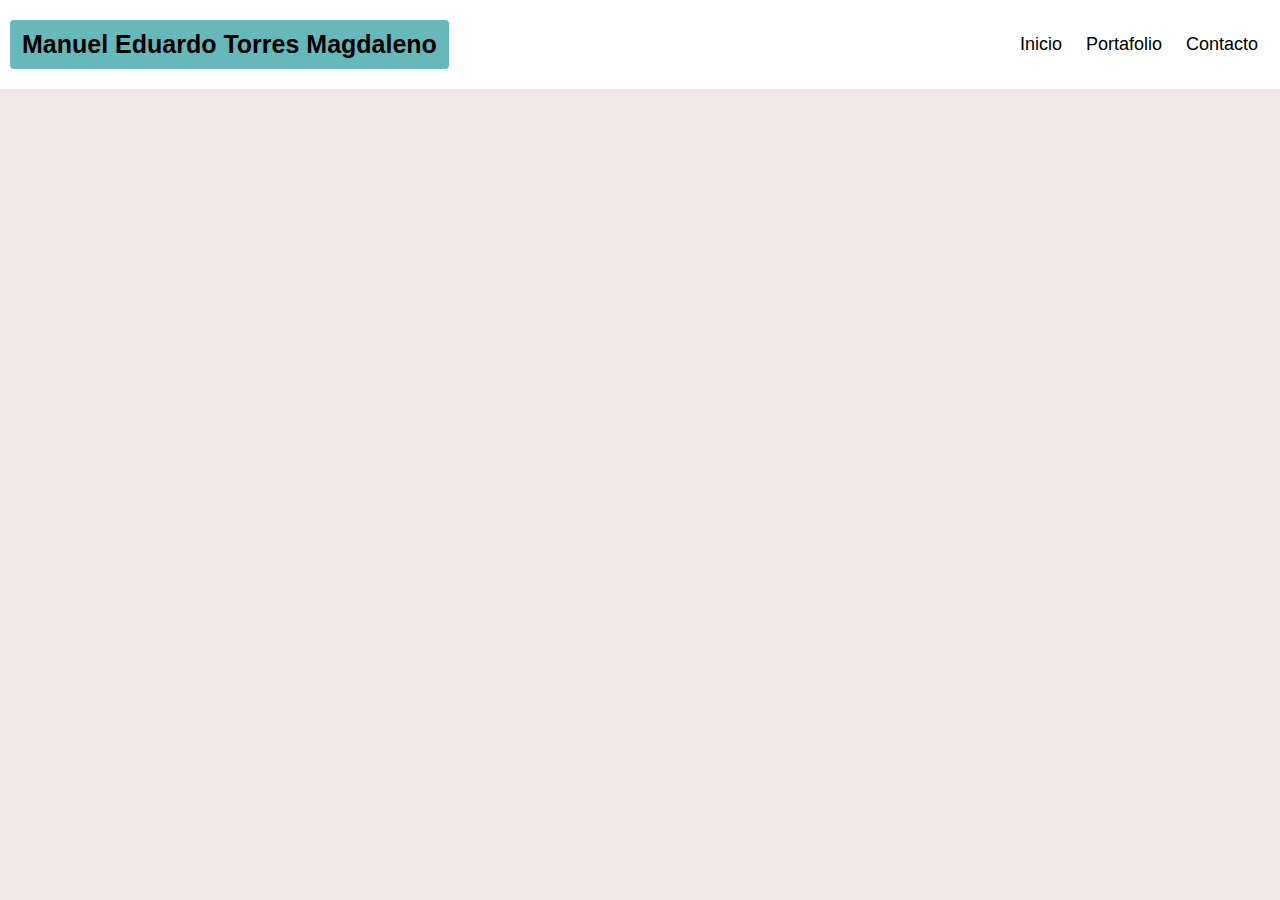
==== portfolio.html @ d2f17441 "Pagina de inicio terminada" ====
<!DOCTYPE html>
<html lang="es">
<head>
	<title>Portafolio profesional</title>
	<meta charset="utf-8">
	<meta name="viewport" content="width=device-width, initial-scale=1.0" />

	<!-- Estilos css -->
	<link rel="stylesheet" type="text/css" href="assets/css/style.css">
</head>
<body>
    
    <div class="header">
		<a href="index.html" class="persona">Manuel Eduardo Torres Magdaleno</a>
		<div class="header-right">
		  <a href="index.html">Inicio</a>
		  <a href="portfolio.html">Portafolio</a>
		  <a href="contact.html">Contacto</a>
		</div>
	  </div>

	  <main></main>
	  
</body>
</html>
---- assets/css/style.css ----
html{
    font-family: Arial, Helvetica, sans-serif;
	box-sizing: border-box;
}

body {
    margin: auto;
    font-family: Arial, Helvetica, sans-serif;
    line-height: 1.7;
    background-color: rgb(238, 232, 232);
}

.titulo-acerca {
	content: "";
	display: block;
  width: auto;
  margin-top: auto;
  padding-left: 2%;
  margin-bottom: auto;
  margin-top: auto;
  border-bottom-style: solid;
  border-bottom-width: auto;
  border-color: darkgrey;

}

.imagen-portafolio {
  float: left;

}

img {
  display: block;
  margin-left: auto;
  margin-right: 1rem;
  padding-left: 1.5rem;
  padding-top: 1.5rem;
  padding-right: 1.5rem;
  width: 17%;
}

p {
  font-family: sans-serif;
  margin-right: 0.5rem;
  margin-left: 0.5rem;
}

h3 {
  margin-left: 0.5rem;
}

.header {
    overflow: hidden;
    background-color: #ffffff;
    padding: 20px 10px;
  }
  
  .header a {
    float: left;
    color: black;
    text-align: center;
    padding: 12px;
    text-decoration: none;
    font-size: 18px; 
    line-height: 25px;
    border-radius: 4px;
  }
  
  .header a.persona {
    font-size: 25px;
    font-weight: bold;
    background-color: rgb(103, 184, 187);
  }
  
  .header a:hover {
    background-color: #ddd;
    color: black;
  }
  
  .header-right {
    float: right;
  }
  
  @media screen and (max-width: 500px) {
    .header a {
      float: none;
      display: block;
      text-align: left;
    }
    
    .header-right {
      float: none;
    }
  }
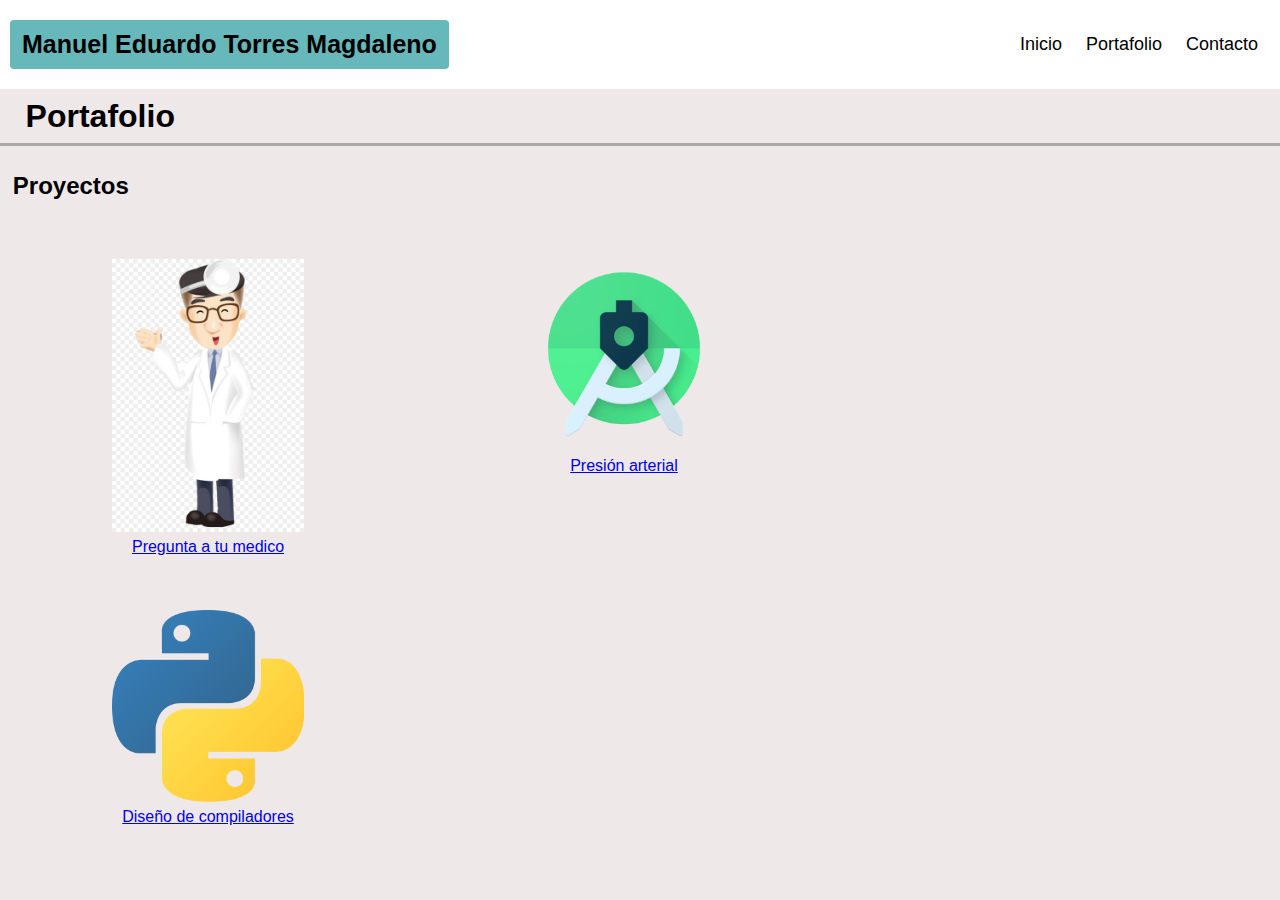
==== commit 60af3569: "portfolio terminado" ====
--- a/portfolio.html
+++ b/portfolio.html
@@ -19,7 +19,33 @@
 		</div>
 	  </div>
 
-	  <main></main>
+	  <main>
+		  <section>
+			<h1 class="titulo-acerca">Portafolio</h1>
+			<h2>Proyectos</h2>
+			
+			<div class="flex-container">
+				<div class="fotoPortafolio"><a href="https://github.com/manueleduar/Pregunta-a-tu-medico">
+					<img src="assets/images/med.jpg"></a>
+					<a href="https://github.com/manueleduar/Pregunta-a-tu-medico">
+						<div class="desc">Pregunta a tu medico</div></a>
+				</div>
+					<div class="fotoPortafolio"> 
+						<a href="https://github.com/manueleduar/DispositivosMoviles"> <img src="assets/images/android.png"> </a>
+						<a href="https://github.com/manueleduar/DispositivosMoviles">
+							<div class="desc">Presión arterial</div> </a>
+					</div>
+
+				</div>
+				<div class="fotoPortafolio"> 
+					<a href="https://github.com/manueleduar/Proyecto-PatoManuG-"> <img src="assets/images/python.png"> </a>
+					<a href="https://github.com/manueleduar/Proyecto-PatoManuG-"><div class="desc">Diseño de compiladores</div> </a>
+				</div>
+
+			  </div>
+
+		  </section>
+	  </main>
 	  
 </body>
 </html>--- a/assets/css/style.css
+++ b/assets/css/style.css
@@ -49,6 +49,10 @@
   margin-left: 0.5rem;
 }
 
+h2 {
+  margin-left: 0.8rem;
+}
+
 .header {
     overflow: hidden;
     background-color: #ffffff;
@@ -81,6 +85,97 @@
     float: right;
   }
   
+  input[type=text], select {
+    width: 100%;
+    padding: 12px 20px;
+    margin: 8px 0;
+    display: inline-block;
+    border: 1px solid #ccc;
+    border-radius: 4px;
+    box-sizing: border-box;
+  }
+
+  input[type=email], select {
+    width: 100%;
+    padding: 12px 20px;
+    margin: 8px 0;
+    display: inline-block;
+    border: 1px solid #ccc;
+    border-radius: 4px;
+    box-sizing: border-box;
+  }
+  
+  input[type=submit] {
+    width: auto;
+    background-color: #4CAF50;
+    color: white;
+    padding: 14px 20px;
+    margin: 8px 0;
+    border: none;
+    border-radius: 4px;
+    cursor: pointer;
+  }
+  
+  input[type=submit]:hover {
+    background-color: #45a049;
+    
+  }
+
+  .contact-form {
+    padding-top: 1.7rem;
+    padding-left: 1rem;
+    padding-right: 1rem;
+  }
+
+  textarea {
+    width: 100%;
+    height: 150px;
+    padding: 12px 20px;
+    box-sizing: border-box;
+    border: 2px solid #ccc;
+    border-radius: 4px;
+    background-color: #f8f8f8;
+    font-size: 16px;
+    resize: none;
+  }
+
+  .flex-container {
+    display: flex;
+    flex-wrap: wrap;
+  }
+
+  .flex-container > div {
+
+    width: auto;
+    margin: auto  ;
+    justify-content: space-between;
+    text-align: center;
+    line-height: 5rem;
+
+  }
+
+  div.fotoPortafolio {
+    margin: 1rem;
+    margin-top: 0.5rem;
+    float: left;
+    width: 30%;
+  }
+  
+
+  div.fotoPortafolio img {
+    width: 50%;
+    margin: auto;
+    margin-bottom: auto;
+    margin-top: auto;
+    height: auto;
+  }
+  
+  div.desc {
+    font-size: medium;
+    text-align: center;
+    line-height: 30px;
+  }
+
   @media screen and (max-width: 500px) {
     .header a {
       float: none;
